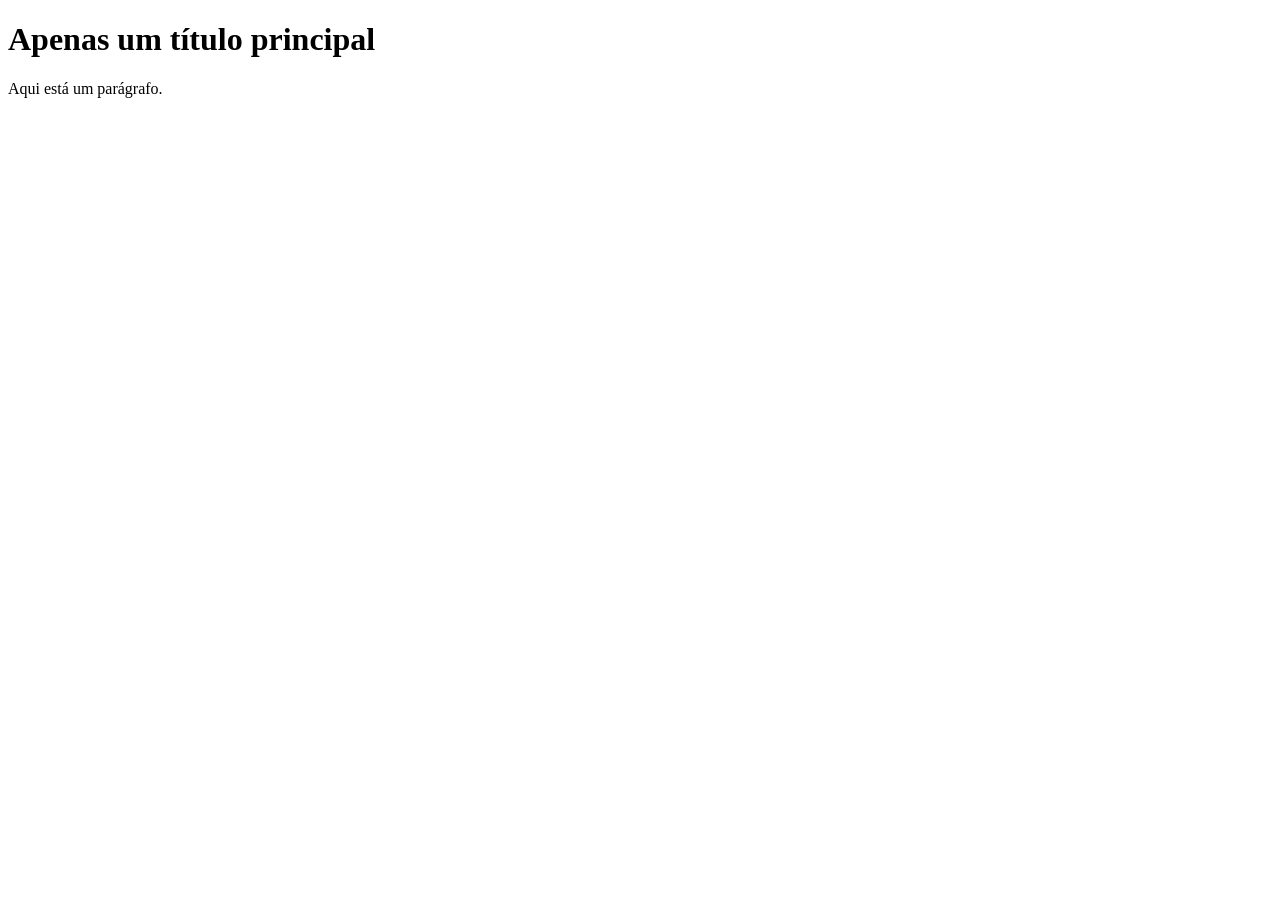
==== teste-github.html @ e1ea0772 "create html" ====
<!DOCTYPE html>
<html lang="pt-BR">
  <head>
    <meta charset="utf-8" />
    <title>Página de teste</title>
    <meta name="viewport" content="width:device-width" />
  </head>
  <body>
    <h1>Apenas um título principal</h1>
    <p>Aqui está um parágrafo.</p>
  </body>
</html>
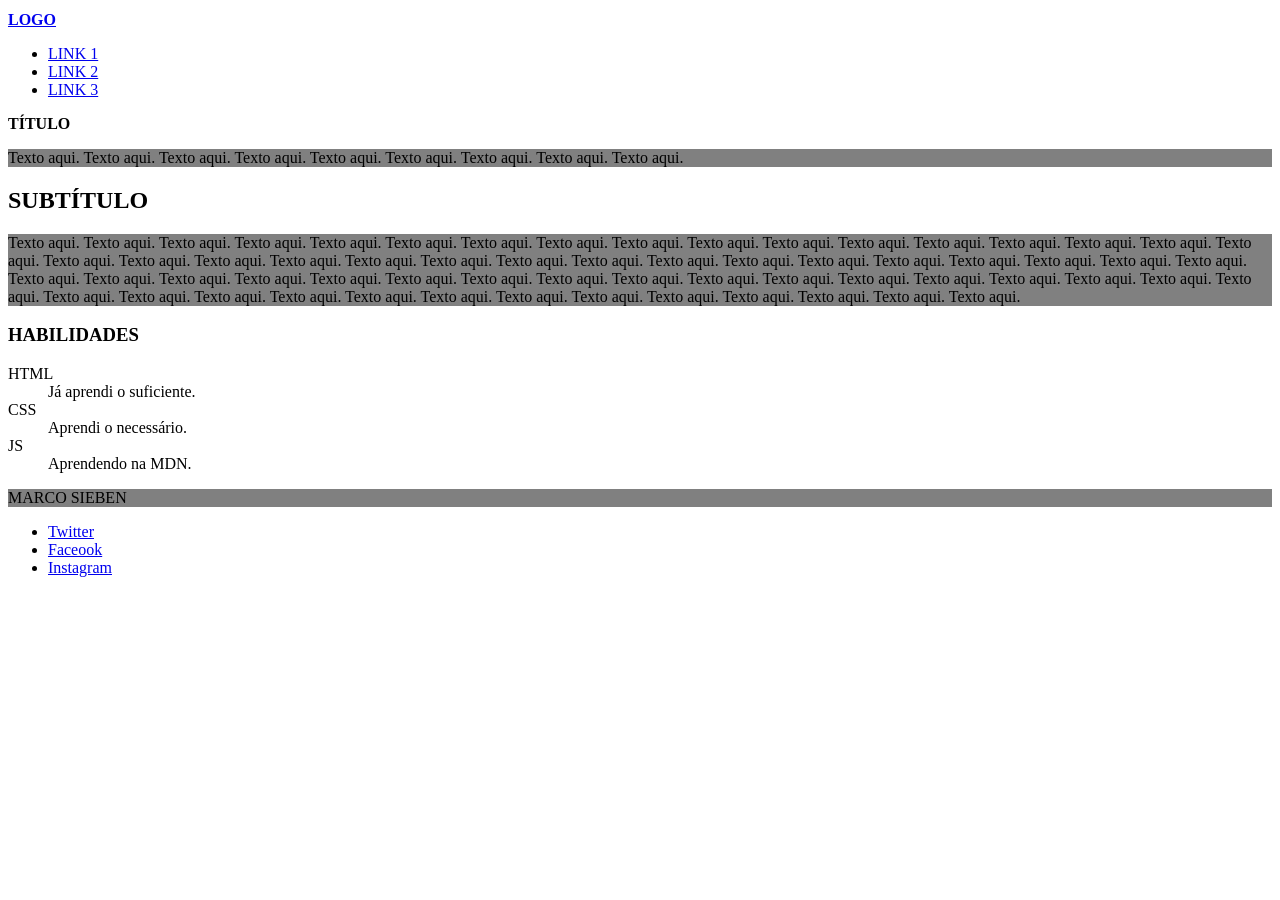
==== commit 7dc1344a: "estruturando HTML" ====
--- a/teste-github.html
+++ b/teste-github.html
@@ -2,11 +2,50 @@
 <html lang="pt-BR">
   <head>
     <meta charset="utf-8" />
-    <title>Página de teste</title>
+    <title>Estruturando</title>
     <meta name="viewport" content="width:device-width" />
+	<link rel="stylesheet" href="teste-github.css" />
   </head>
   <body>
-    <h1>Apenas um título principal</h1>
-    <p>Aqui está um parágrafo.</p>
+    <header>
+		<h1><a href="#">LOGO</a></h1>
+
+		<nav>
+			<ul>
+				<li><a href="#">LINK 1</a></li>
+				<li><a href="#">LINK 2</a></li>
+				<li><a href="#">LINK 3</a></li>
+			</ul>
+		</nav>
+	</header>
+	<main>
+		<section>
+			<h1>TÍTULO</h1>
+			<p>Texto aqui. Texto aqui. Texto aqui. Texto aqui. Texto aqui. Texto aqui. Texto aqui. Texto aqui. Texto aqui.</p>
+
+			<h2>SUBTÍTULO</h2>
+			<p>Texto aqui. Texto aqui. Texto aqui. Texto aqui. Texto aqui. Texto aqui. Texto aqui. Texto aqui. Texto aqui. Texto aqui. Texto aqui. Texto aqui. Texto aqui. Texto aqui. Texto aqui. Texto aqui. Texto aqui. Texto aqui. Texto aqui. Texto aqui. Texto aqui. Texto aqui. Texto aqui. Texto aqui. Texto aqui. Texto aqui. Texto aqui. Texto aqui. Texto aqui. Texto aqui. Texto aqui. Texto aqui. Texto aqui. Texto aqui. Texto aqui. Texto aqui. Texto aqui. Texto aqui. Texto aqui. Texto aqui. Texto aqui. Texto aqui. Texto aqui. Texto aqui. Texto aqui. Texto aqui. Texto aqui. Texto aqui. Texto aqui. Texto aqui. Texto aqui. Texto aqui. Texto aqui. Texto aqui. Texto aqui. Texto aqui. Texto aqui. Texto aqui. Texto aqui. Texto aqui. Texto aqui. Texto aqui. Texto aqui.</p>
+		</section>
+	</main>
+	<aside>
+		<h3>HABILIDADES</h3>
+		<dl>
+			<dt>HTML</dt>
+			<dd>Já aprendi o suficiente.</dd>
+			<dt>CSS</dt>
+			<dd>Aprendi o necessário.</dd>
+			<dt>JS</dt>
+			<dd>Aprendendo na MDN.</dd>
+		</dl>
+	</aside>
+	<footer>
+		<p>MARCO SIEBEN</p>
+
+		<ul>
+			<li><a href="https://twitter.com/">Twitter</a></li>
+			<li><a href="https://facebook.com/">Faceook</a></li>
+			<li><a href="https://instagram.com/">Instagram</a></li>
+		</ul>
+	</footer>
   </body>
 </html>
--- a/teste-github.css
+++ b/teste-github.css
@@ -0,0 +1,7 @@
+h1 {
+  color: black;
+  font-size: 16px;
+}
+p {
+  background-color: gray;
+}
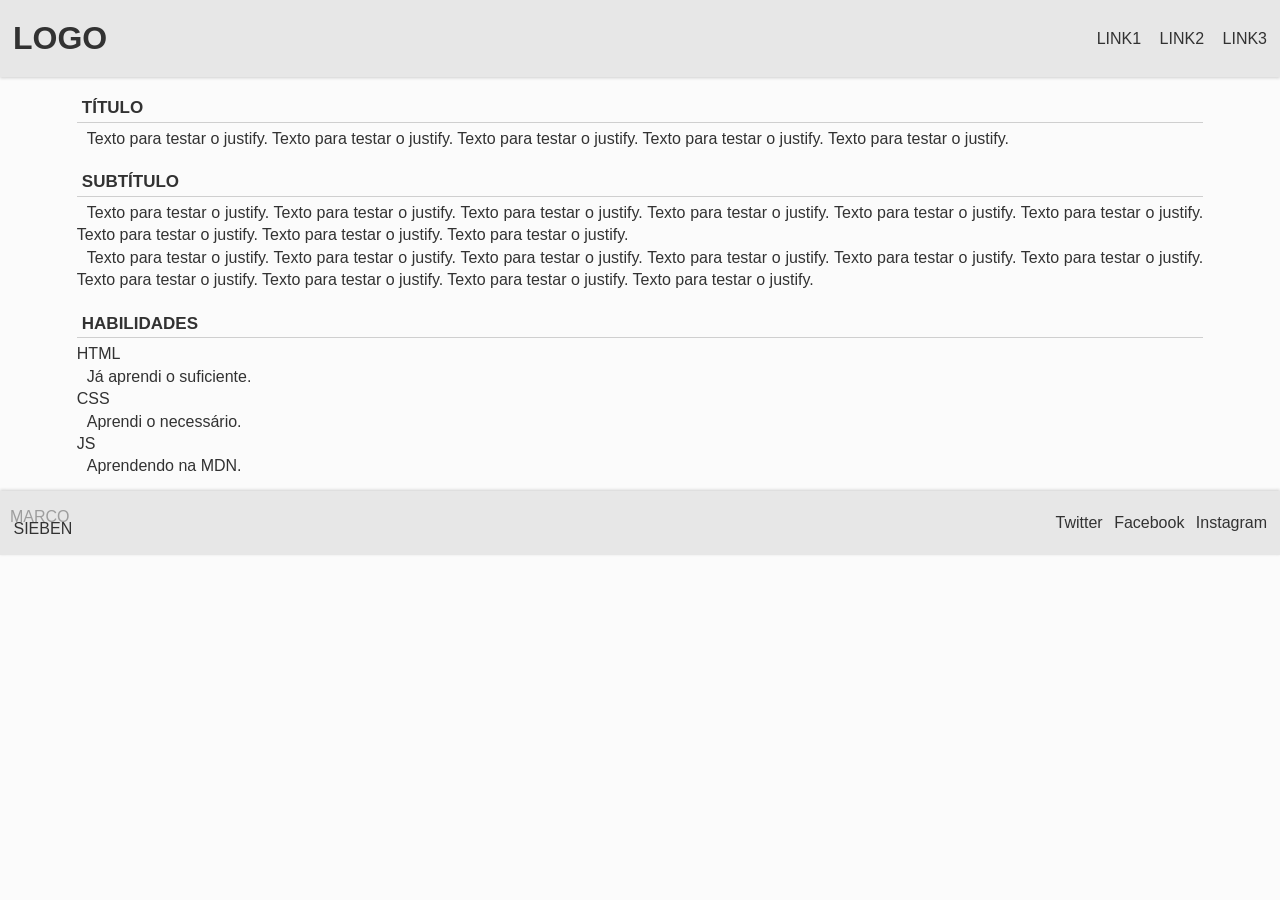
==== commit 54b14344: "corrigindo bugs e adicionando estilo" ====
--- a/teste-github.html
+++ b/teste-github.html
@@ -3,48 +3,68 @@
   <head>
     <meta charset="utf-8" />
     <title>Estruturando</title>
-    <meta name="viewport" content="width:device-width" />
+    <meta name="viewport" content="width=device-width" />
 	<link rel="stylesheet" href="teste-github.css" />
   </head>
   <body>
     <header>
-		<h1><a href="#">LOGO</a></h1>
+		<h1 class="inline-block">
+			<a href="#">LOGO</a>
+		</h1>
 
-		<nav>
-			<ul>
-				<li><a href="#">LINK 1</a></li>
-				<li><a href="#">LINK 2</a></li>
-				<li><a href="#">LINK 3</a></li>
+		<nav class="inline-block">
+			<ul class="inline-block">
+				<li class="inline-block">
+					<a class="inline-block" href="#">LINK1</a>
+				</li>
+				<li class="inline-block">
+					<a class="inline-block" href="#">LINK2</a>
+				</li>
+				<li class="inline-block">
+					<a class="inline-block" href="#">LINK3</a>
+				</li>
 			</ul>
 		</nav>
 	</header>
 	<main>
-		<section>
-			<h1>TÍTULO</h1>
-			<p>Texto aqui. Texto aqui. Texto aqui. Texto aqui. Texto aqui. Texto aqui. Texto aqui. Texto aqui. Texto aqui.</p>
+		<div class="wrapper">
+			<section>
+				<h2 class="title title-top">TÍTULO</h2>
+				<p class="justify">Texto para testar o justify. Texto para testar o justify. Texto para testar o justify. Texto para testar o justify. Texto para testar o justify.</p>
 
-			<h2>SUBTÍTULO</h2>
-			<p>Texto aqui. Texto aqui. Texto aqui. Texto aqui. Texto aqui. Texto aqui. Texto aqui. Texto aqui. Texto aqui. Texto aqui. Texto aqui. Texto aqui. Texto aqui. Texto aqui. Texto aqui. Texto aqui. Texto aqui. Texto aqui. Texto aqui. Texto aqui. Texto aqui. Texto aqui. Texto aqui. Texto aqui. Texto aqui. Texto aqui. Texto aqui. Texto aqui. Texto aqui. Texto aqui. Texto aqui. Texto aqui. Texto aqui. Texto aqui. Texto aqui. Texto aqui. Texto aqui. Texto aqui. Texto aqui. Texto aqui. Texto aqui. Texto aqui. Texto aqui. Texto aqui. Texto aqui. Texto aqui. Texto aqui. Texto aqui. Texto aqui. Texto aqui. Texto aqui. Texto aqui. Texto aqui. Texto aqui. Texto aqui. Texto aqui. Texto aqui. Texto aqui. Texto aqui. Texto aqui. Texto aqui. Texto aqui. Texto aqui.</p>
-		</section>
+				<h2 class="title">SUBTÍTULO</h2>
+				<p class="justify">Texto para testar o justify. Texto para testar o justify. Texto para testar o justify. Texto para testar o justify. Texto para testar o justify. Texto para testar o justify. Texto para testar o justify. Texto para testar o justify. Texto para testar o justify.</p>
+				<p class="justify">Texto para testar o justify. Texto para testar o justify. Texto para testar o justify. Texto para testar o justify. Texto para testar o justify. Texto para testar o justify. Texto para testar o justify. Texto para testar o justify. Texto para testar o justify. Texto para testar o justify.</p>
+			</section>
+			<aside>
+				<h3 class="title">HABILIDADES</h3>
+				<dl>
+					<dt>HTML</dt>
+					<dd>Já aprendi o suficiente.</dd>
+					<dt>CSS</dt>
+					<dd>Aprendi o necessário.</dd>
+					<dt>JS</dt>
+					<dd>Aprendendo na MDN.</dd>
+				</dl>
+			</aside>
+		<div>
 	</main>
-	<aside>
-		<h3>HABILIDADES</h3>
-		<dl>
-			<dt>HTML</dt>
-			<dd>Já aprendi o suficiente.</dd>
-			<dt>CSS</dt>
-			<dd>Aprendi o necessário.</dd>
-			<dt>JS</dt>
-			<dd>Aprendendo na MDN.</dd>
-		</dl>
-	</aside>
 	<footer>
-		<p>MARCO SIEBEN</p>
+		<p class="inline-block">
+			MARCO<br />
+			<spam>SIEBEN</spam>
+		</p>
 
-		<ul>
-			<li><a href="https://twitter.com/">Twitter</a></li>
-			<li><a href="https://facebook.com/">Faceook</a></li>
-			<li><a href="https://instagram.com/">Instagram</a></li>
+		<ul class="inline-block">
+			<li class="inline-block">
+				<a class="inline-block" href="https://twitter.com/">Twitter</a>
+			</li>
+			<li class="inline-block">
+				<a class="inline-block" href="https://facebook.com/">Facebook</a>
+			</li>
+			<li class="inline-block">
+				<a class="inline-block" href="https://instagram.com/">Instagram</a>
+			</li>
 		</ul>
 	</footer>
   </body>
--- a/teste-github.css
+++ b/teste-github.css
@@ -1,7 +1,113 @@
-h1 {
-  color: black;
-  font-size: 16px;
+@charset 'utf-8';
+
+
+* {
+  font-family: sans-serif;
+  margin: 0;
+  padding: 0;
+  list-style-type: none;
 }
-p {
-  background-color: gray;
+
+body {
+  background-color: #FBFBFB;
+  color: #323232;
 }
+
+header, footer {
+  background-color: #E7E7E7;
+  width: 100%;  
+  text-align: justify;
+  text-align-last: justify;
+}
+
+header {
+  box-shadow: 0 1px 3px #CFCFCF;
+  margin-bottom: 9px;
+}
+
+footer {
+  box-shadow: 0 -1px 3px #CFCFCF;
+  margin-top: 13px;
+}
+
+.wrapper {
+  width: 88%;
+  margin: 0 auto;
+  line-height: 1.4;
+}
+
+.title {
+  font-size: 17px;
+  padding: 20px 5px 2px;
+  border-bottom: 1px solid #CFCFCF;
+  margin-bottom: 5px;
+}
+
+.title-top {
+  padding-top: 10px;
+}
+
+p, dd {
+  text-indent: 10px;
+}
+
+.justify {
+  text-align: justify;
+}
+
+.inline-block {
+  display: inline-block;
+  text-indent: 0;
+}
+
+h1, ul, p.inline-block {
+  padding: 20px 10px;
+  vertical-align: middle;
+}
+
+h1, p.inline-block {
+  padding-right: 0;
+}
+
+ul {
+  padding-left: 0;
+}
+
+p.inline-block {
+  line-height: 0.749;
+  color: #9D9D9D;
+}
+
+p spam {
+  margin: 3.5px;
+  color: #323232;
+}
+
+header li {
+  margin-right: 8px;
+}
+
+header li:last-child {
+  margin: 0;
+}
+
+footer li {
+  margin-right: 1px;
+}
+
+footer li:last-child {
+  margin: 0;
+}
+
+a {
+  text-decoration: none;
+  padding: 3px;
+}
+
+a:link {
+  color: #323232;
+}
+
+a:visited {
+  color: #8F8D8D;
+}
